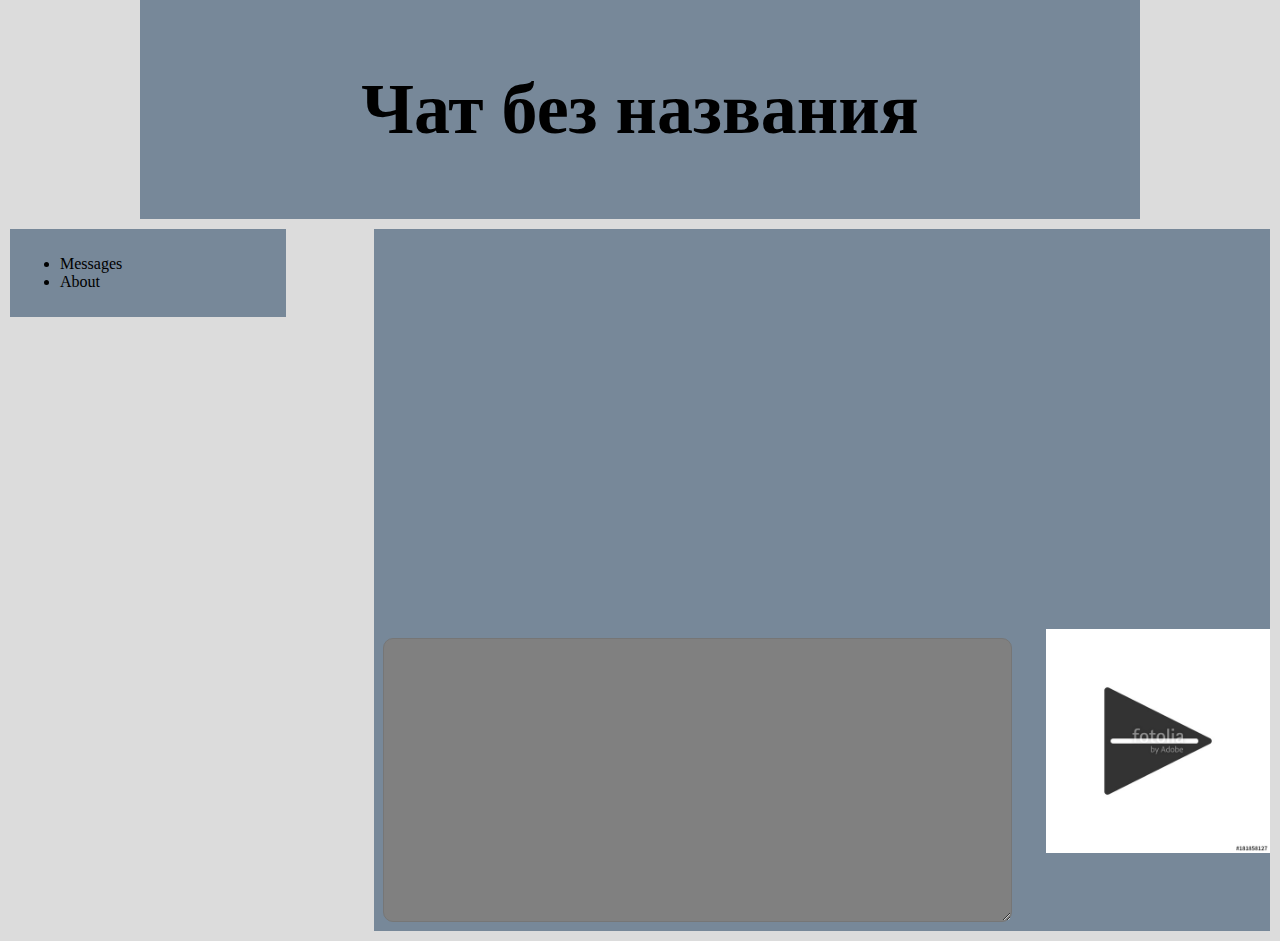
==== web-client/index.html @ 4524aa9e "Python client added; minor fixes" ====
<!DOCTYPE html>
<html lang="en">
<head>
    <meta charset="UTF-8">
    <title>Chat</title>
    <link rel="stylesheet" href="main.css">
</head>
<body>
<div class="head">
    <div>
        <h1>Чат без названия</h1>
    </div>
</div>

<div class="left-menu">
    <ul>
        <li>Messages</li>
        <li>About</li>
    </ul>
</div>
<div class="center">
    <div id="messages" class="message-container"></div>
    <div class="edit-area">
        <textarea id="message" class="message-edit"></textarea>
        <div class="send-wrap">
            <img id="send" class="send-icon" src="send.jpg">
        </div>
    </div>
</div>

</body>
<script src="chat.js"></script>

</html>
---- web-client/main.css ----
/*HEADER*/
.head{
    width: 75%;
    background-color: #778899;
    margin:auto;
    text-align: center;
    padding: 20px;
    font-size:36px;
    height:30%;
}

/*MAIN CONTENT*/
body{
    background-color:#DCDCDC;
    margin:auto;
}

/*MENU AND CENTER*/
.center{
    margin:10px;
    width:70%;
    height:60%;
    float:right;
    background-color:#778899;
}

.left-menu{
    margin:10px;
    padding:10px;
    width:20%;
    float:left;
    background-color:#778899;

}

/*MESSAGES AND ONE MESSAGE*/
.message-container{
    overflow-x:scroll;
    height:400px;
}


.msg{
    margin:10px;
    padding:10px;
    border-radius:10px;
    background-color:#808080;
}

/*EDIT AREA, TEXT FIELD AND SEND BUTTON*/
.message-edit{
    /*real width:70%*/
    margin:1%;
    padding:1%;
    width:68%;
    height:88%;
    border-radius:10px;
    float:left;
    background-color:#808080;
}


.edit-area{
    height:300px;
    background-color:#778899;

}

.send-wrap{
    width:25%;
    height:100%;
    float:right;
}

.send-icon{
    vertical-align:middle;
    float:right;
    width:100%;
    }
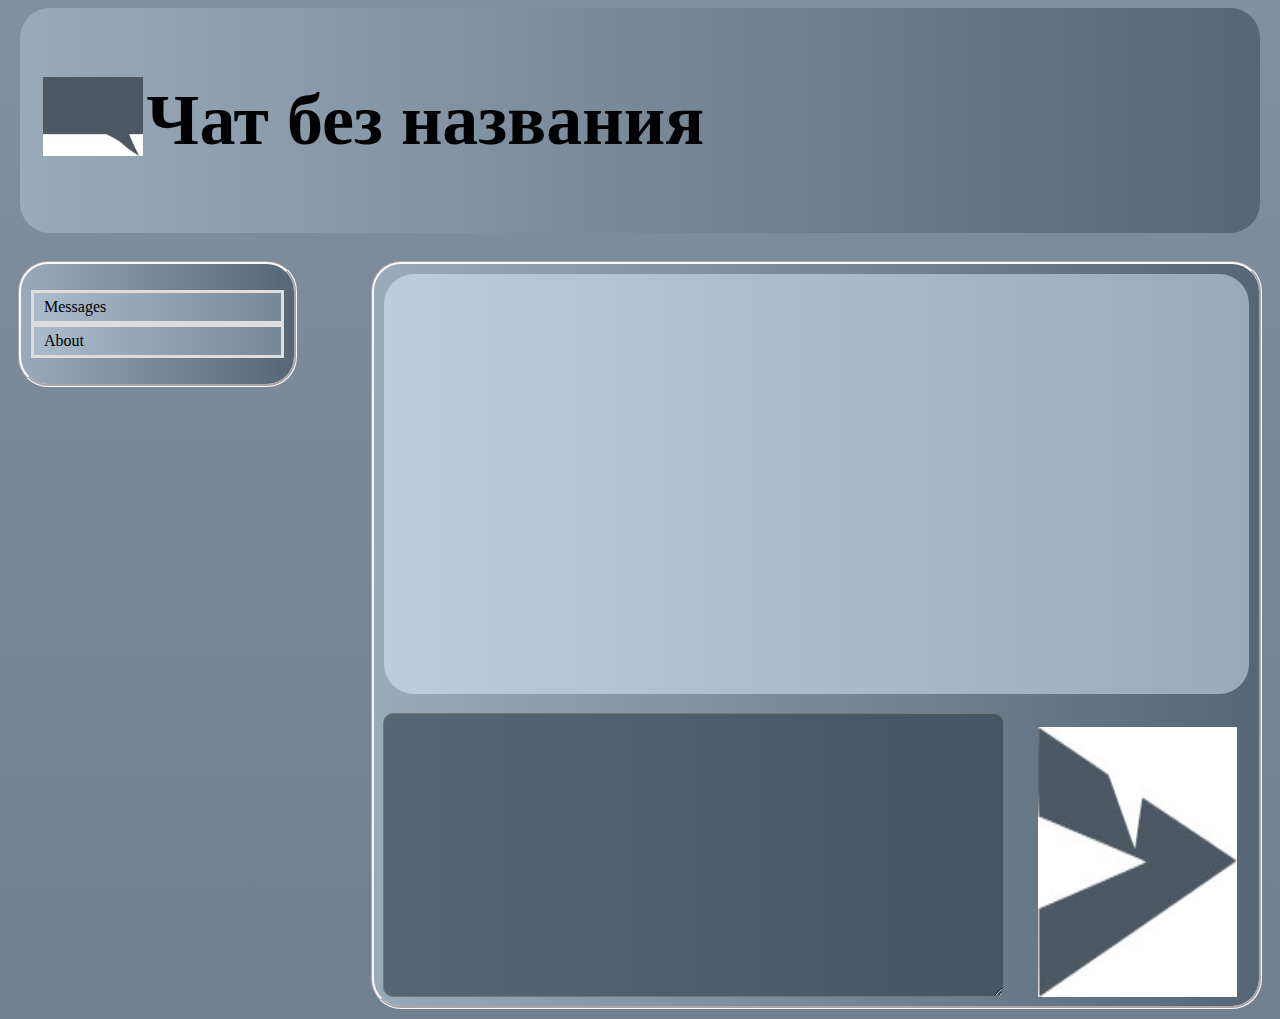
==== commit 13d42f20: "Design" ====
--- a/web-client/index.html
+++ b/web-client/index.html
@@ -7,11 +7,13 @@
 </head>
 <body>
 <div class="head">
-    <div>
-        <h1>Чат без названия</h1>
-    </div>
+        <table>
+            <td>
+                <img src="logo.jpg" width="100"></td>
+            <td><h1>Чат без названия</h1></td>
+        </table>
 </div>
-
+<br>
 <div class="left-menu">
     <ul>
         <li>Messages</li>
@@ -19,7 +21,7 @@
     </ul>
 </div>
 <div class="center">
-    <div id="messages" class="message-container"></div>
+    <div id="messages" class="message-container scroll"></div>
     <div class="edit-area">
         <textarea id="message" class="message-edit"></textarea>
         <div class="send-wrap">
--- a/web-client/main.css
+++ b/web-client/main.css
@@ -1,42 +1,56 @@
+* {
+font-family: fantasy;
+}
+
 /*HEADER*/
 .head{
-    width: 75%;
-    background-color: #778899;
+    margin:10px;
+    padding:10px;
+    width: 95%;
+    background: linear-gradient(to right, #99aabb, #556677);
     margin:auto;
     text-align: center;
     padding: 20px;
     font-size:36px;
     height:30%;
+    border-radius:30px;
 }
 
 /*MAIN CONTENT*/
 body{
-    background-color:#DCDCDC;
-    margin:auto;
+    background: linear-gradient(to top, #708090, #8090a0);
 }
 
 /*MENU AND CENTER*/
 .center{
+    background: linear-gradient(to right, #99aabb, #556677);
     margin:10px;
     width:70%;
-    height:60%;
+    height:50%;
     float:right;
-    background-color:#778899;
+    border:3px groove ghostwhite;
+    border-radius:30px;
 }
 
 .left-menu{
+    background: linear-gradient(to right, #99aabb, #556677);
     margin:10px;
     padding:10px;
     width:20%;
     float:left;
-    background-color:#778899;
+    border:3px groove ghostwhite;
+    border-radius:30px;
 
 }
 
 /*MESSAGES AND ONE MESSAGE*/
 .message-container{
-    overflow-x:scroll;
+    margin:10px;
+    padding:10px;
+    overflow-x:auto;
     height:400px;
+    background: linear-gradient(to right, #bbccdd, #99aabb);
+    border-radius:30px;
 }
 
 
@@ -44,7 +58,7 @@
     margin:10px;
     padding:10px;
     border-radius:10px;
-    background-color:#808080;
+    background: linear-gradient(to left, #445566, #556677);
 }
 
 /*EDIT AREA, TEXT FIELD AND SEND BUTTON*/
@@ -56,14 +70,12 @@
     height:88%;
     border-radius:10px;
     float:left;
-    background-color:#808080;
+    background: linear-gradient(to left, #445566, #556677);
 }
 
 
 .edit-area{
     height:300px;
-    background-color:#778899;
-
 }
 
 .send-wrap{
@@ -75,6 +87,47 @@
 .send-icon{
     vertical-align:middle;
     float:right;
-    width:100%;
+    width:90%;
+    height:90%;
+    margin:5%;
+    padding:5%;
     }
 
+ul {
+    list-style: none;
+    padding: 0;
+}
+li {
+    background: linear-gradient(to right, #aabbcc, #778899);
+    padding: 5px 10px;
+    border: 3px solid #DDDDDD;
+}
+
+/*SCROLL BAR*/
+
+/*
+ *  STYLE 1
+ */
+
+.scroll::-webkit-scrollbar-track
+{
+    display: none;
+	-webkit-box-shadow: inset 0 0 6px rgba(0,0,0,0.3);
+	border-radius: 10px;
+	background-color: #F5F5F5;
+}
+
+.scroll::-webkit-scrollbar
+{
+    display: none;
+    width: 12px;
+	background-color: #F5F5F5;
+}
+
+.scroll::-webkit-scrollbar-thumb
+{
+    display: none;
+    border-radius: 10px;
+	-webkit-box-shadow: inset 0 0 6px rgba(0,0,0,.3);
+	background-color: #555;
+}
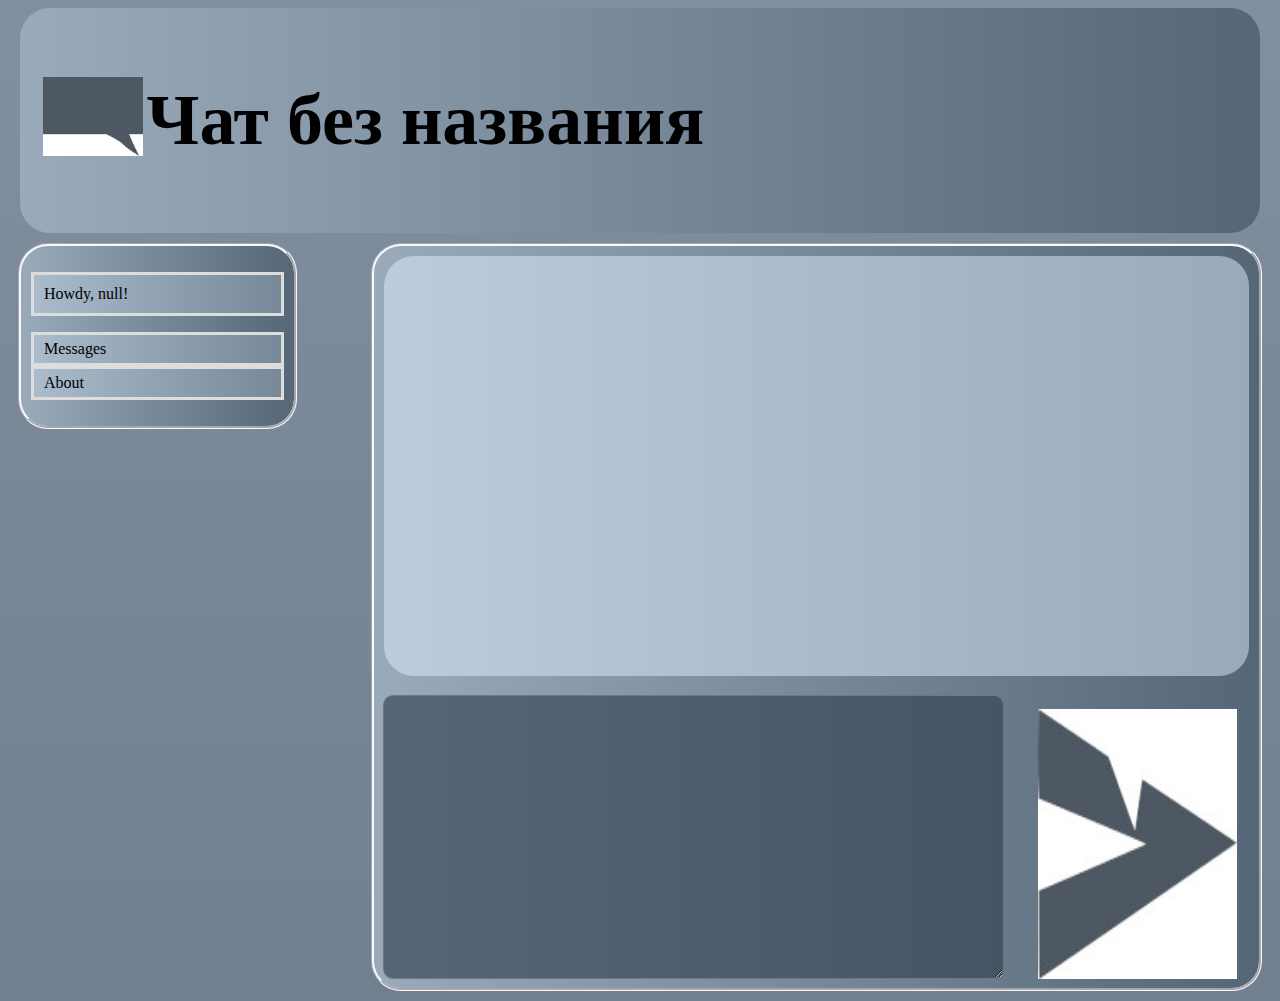
==== commit 4403a0fd: "Unique names added; Refactor in get_author..." ====
--- a/web-client/index.html
+++ b/web-client/index.html
@@ -7,19 +7,23 @@
 </head>
 <body>
 <div class="head">
-        <table>
-            <td>
-                <img src="logo.jpg" width="100"></td>
-            <td><h1>Чат без названия</h1></td>
-        </table>
+    <table>
+        <td>
+            <img src="logo.jpg" width="100"></td>
+        <td><h1>Чат без названия</h1></td>
+    </table>
 </div>
-<br>
 <div class="left-menu">
+    <p id="username">
+        Hello, User!
+    </p>
     <ul>
         <li>Messages</li>
         <li>About</li>
     </ul>
+
 </div>
+
 <div class="center">
     <div id="messages" class="message-container scroll"></div>
     <div class="edit-area">
--- a/web-client/main.css
+++ b/web-client/main.css
@@ -37,10 +37,9 @@
     margin:10px;
     padding:10px;
     width:20%;
-    float:left;
     border:3px groove ghostwhite;
     border-radius:30px;
-
+    float:left;
 }
 
 /*MESSAGES AND ONE MESSAGE*/
@@ -57,7 +56,7 @@
 .msg{
     margin:10px;
     padding:10px;
-    border-radius:10px;
+    border-radius:30px;
     background: linear-gradient(to left, #445566, #556677);
 }
 
@@ -104,11 +103,6 @@
 }
 
 /*SCROLL BAR*/
-
-/*
- *  STYLE 1
- */
-
 .scroll::-webkit-scrollbar-track
 {
     display: none;
@@ -131,3 +125,9 @@
 	-webkit-box-shadow: inset 0 0 6px rgba(0,0,0,.3);
 	background-color: #555;
 }
+
+#username{
+     background: linear-gradient(to right, #aabbcc, #778899);
+    padding:10px;
+    border: 3px solid #DDDDDD;
+}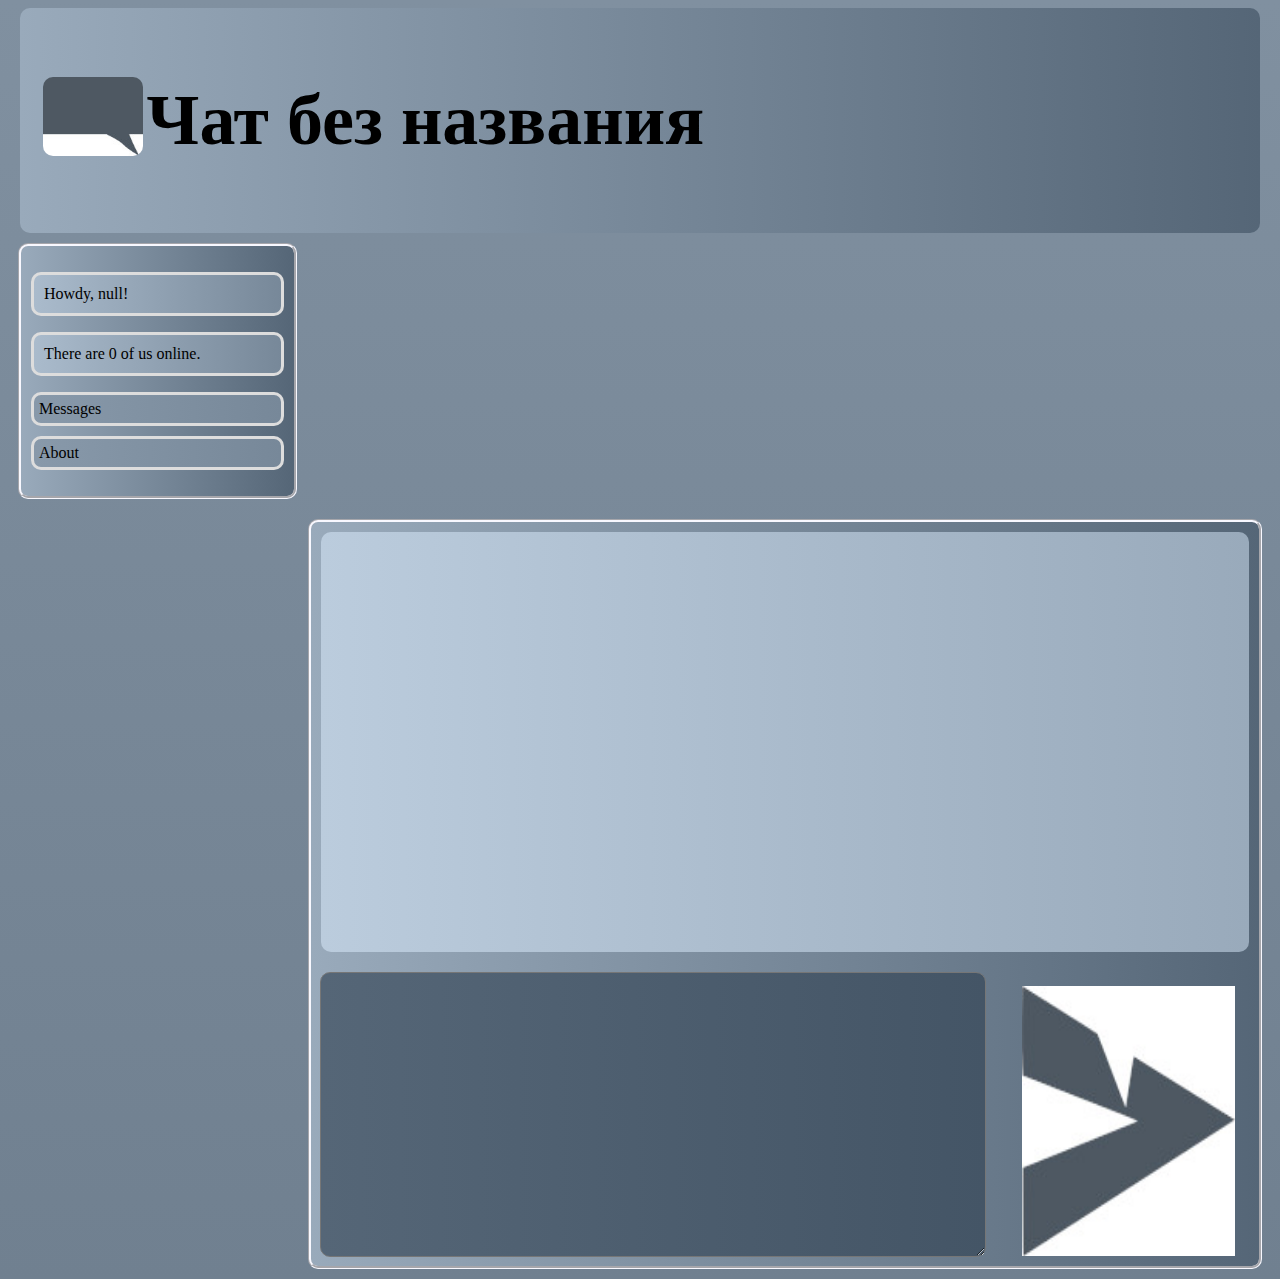
==== commit 3278341b: "System messages and little css refactor" ====
--- a/web-client/index.html
+++ b/web-client/index.html
@@ -16,6 +16,10 @@
 <div class="left-menu">
     <p id="username">
         Hello, User!
+    </p>
+
+    <p id="people">
+        There are 0 of us online.
     </p>
     <ul>
         <li>Messages</li>
--- a/web-client/main.css
+++ b/web-client/main.css
@@ -1,5 +1,6 @@
 * {
 font-family: fantasy;
+border-radius: 10px ;
 }
 
 /*HEADER*/
@@ -13,7 +14,6 @@
     padding: 20px;
     font-size:36px;
     height:30%;
-    border-radius:30px;
 }
 
 /*MAIN CONTENT*/
@@ -25,11 +25,10 @@
 .center{
     background: linear-gradient(to right, #99aabb, #556677);
     margin:10px;
-    width:70%;
+    width:75%;
     height:50%;
     float:right;
     border:3px groove ghostwhite;
-    border-radius:30px;
 }
 
 .left-menu{
@@ -38,7 +37,6 @@
     padding:10px;
     width:20%;
     border:3px groove ghostwhite;
-    border-radius:30px;
     float:left;
 }
 
@@ -49,15 +47,27 @@
     overflow-x:auto;
     height:400px;
     background: linear-gradient(to right, #bbccdd, #99aabb);
-    border-radius:30px;
 }
 
 
 .msg{
     margin:10px;
     padding:10px;
-    border-radius:30px;
     background: linear-gradient(to left, #445566, #556677);
+}
+
+.msg:hover{
+        background: linear-gradient(to left, #556677, #667788);
+
+}
+
+.sysop{
+    background:linear-gradient(to left, #886666, #AA9999);
+}
+
+.sysop:hover{
+    background:linear-gradient(to left, #997777, #BBAAAA);
+
 }
 
 /*EDIT AREA, TEXT FIELD AND SEND BUTTON*/
@@ -67,7 +77,6 @@
     padding:1%;
     width:68%;
     height:88%;
-    border-radius:10px;
     float:left;
     background: linear-gradient(to left, #445566, #556677);
 }
@@ -97,8 +106,9 @@
     padding: 0;
 }
 li {
-    background: linear-gradient(to right, #aabbcc, #778899);
-    padding: 5px 10px;
+    background: linear-gradient(to right, #8899aa, #778899);
+    margin:10px 0;
+    padding:5px;
     border: 3px solid #DDDDDD;
 }
 
@@ -130,4 +140,10 @@
      background: linear-gradient(to right, #aabbcc, #778899);
     padding:10px;
     border: 3px solid #DDDDDD;
+}
+
+#people{
+    background: linear-gradient(to right, #aabbcc, #778899);
+    padding:10px;
+    border: 3px solid #DDDDDD;
 }